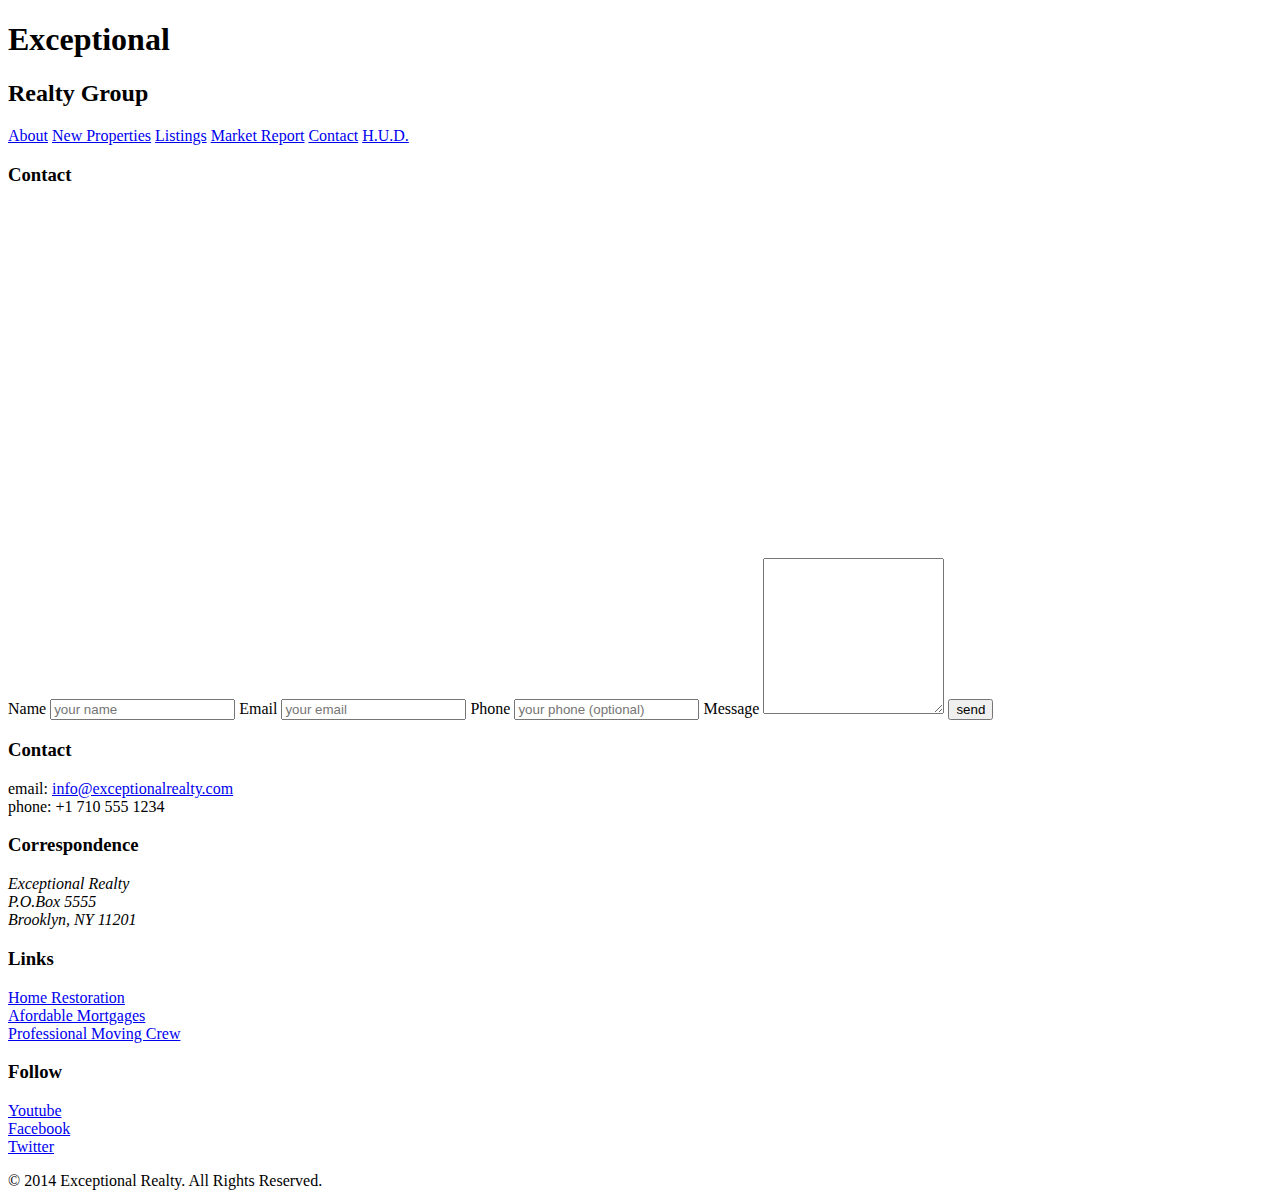
==== contact.html @ 9b926b3a "Done." ====
<!doctype html>
<html lang="en">
<head>
  <meta charset="UTF-8">
  <title>Exceptional Realty Group - Luxury Homes - Contact</title>
</head>
<body>
  <header>
    <div id="logo">
      <h1>Exceptional</h1>
      <h2>Realty Group</h2>
    </div>

    <nav>
      <a href="index.html">About</a> <a href="new-properties.html">New Properties</a> <a href="real-estate-listings.html">Listings</a> <a href="market-report.html">Market Report</a> <a href="contact.html">Contact</a> <a href="http://hud.gov" target="_blank">H.U.D.</a>
    </nav>
  </header>

  <h3>Contact</h3>

  <section>
    <!-- Map -->
    <iframe src="https://www.google.com/maps/embed?pb=!1m18!1m12!1m3!1d6049.760881033193!2d-73.99517294629514!3d40.69863072747073!2m3!1f0!2f0!3f0!3m2!1i1024!2i768!4f13.1!3m3!1m2!1s0x89c25a47df06b185%3A0xc889234bc07c42ee!2sBrooklyn+Heights!5e0!3m2!1sen!2sus!4v1393612605402" width="425" height="350" frameborder="0" style="border:0"></iframe>
  </section>


  <section>
    <!-- Contact Form -->
    <form action="#" method="post">
      <label for="fullname">Name</label>
      <input type="text" id="fullname" name="fullname" placeholder="your name" required>
      <label for="email">Email</label>
      <input type="email" id="email" name="email" placeholder="your email" required>
      <label for="phone">Phone</label>
      <input type="tel" id="phone" name="phone" placeholder="your phone (optional)">
      <label for="message">Message</label>
      <textarea id="message" name="message" rows="10"></textarea>
      <input type="submit" value="send">
    </form>
  </section>

  <section id="details">
      <div>
        <h3>Contact</h3>
        <p>
          email: <a href="mailto:info@exceptionalrealty.com">info@exceptionalrealty.com</a><br>
          phone: +1 710 555 1234
        </p>
        <h3>Correspondence</h3>
        <address>
          Exceptional Realty<br>
          P.O.Box 5555<br>
          Brooklyn, NY 11201
        </address>
      </div>

      <div>
        <h3>Links</h3>
        <p>
          <a href="#" target="_blank">Home Restoration</a><br>
          <a href="#" target="_blank">Afordable Mortgages</a><br>
          <a href="#" target="_blank">Professional Moving Crew</a>
        </p>
      </div>

      <div>
        <h3>Follow</h3>
        <p>
          <a href="#" target="_blank">Youtube</a><br>
          <a href="#" target="_blank">Facebook</a><br>
          <a href="#" target="_blank">Twitter</a>
        </p>
      </div>
    </section>

    <footer>
      &copy; 2014 Exceptional Realty. All Rights Reserved.
    </footer>

</body>
</html>
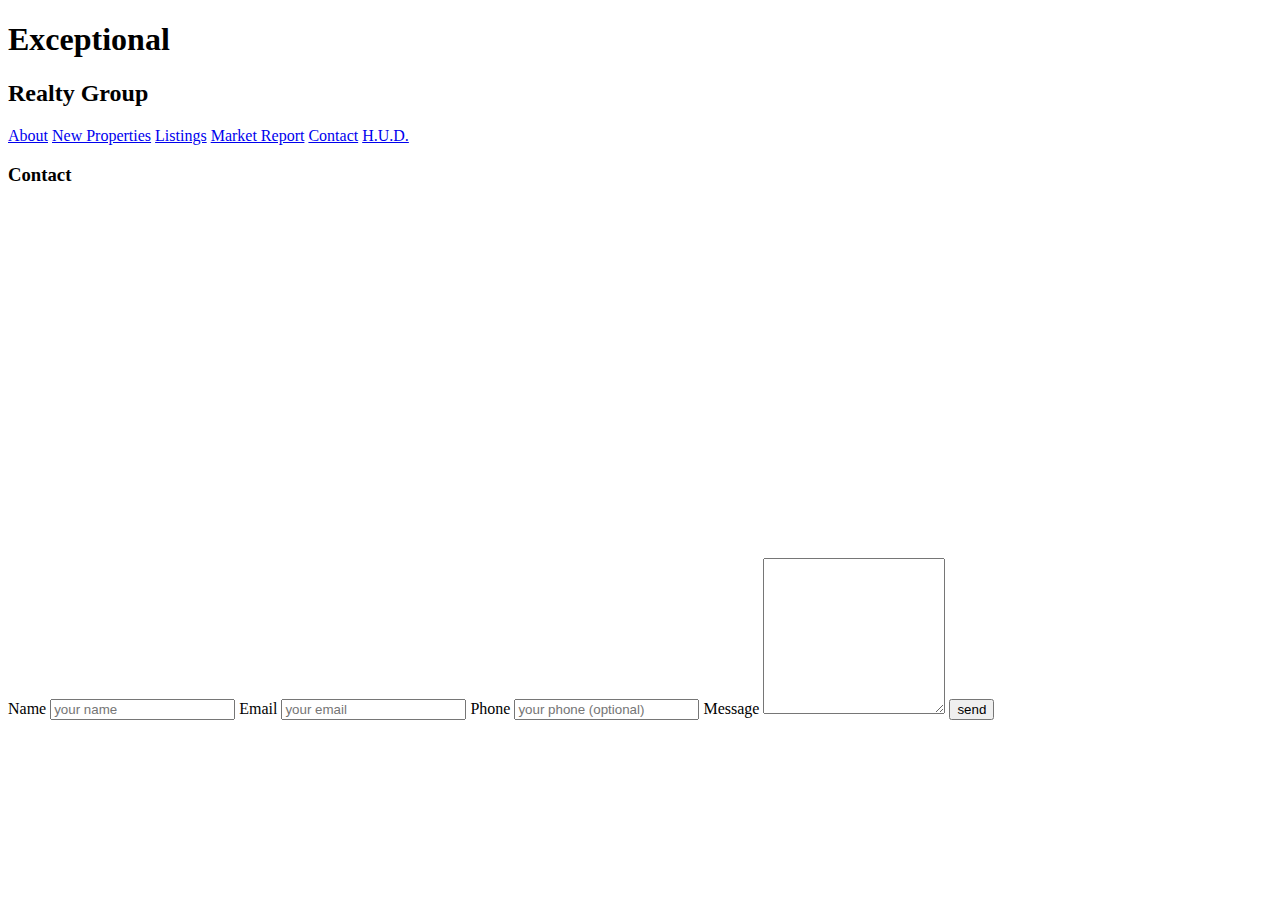
==== commit 78fef01d: "Done." ====
--- a/contact.html
+++ b/contact.html
@@ -5,77 +5,31 @@
   <title>Exceptional Realty Group - Luxury Homes - Contact</title>
 </head>
 <body>
-  <header>
-    <div id="logo">
-      <h1>Exceptional</h1>
-      <h2>Realty Group</h2>
-    </div>
 
-    <nav>
-      <a href="index.html">About</a> <a href="new-properties.html">New Properties</a> <a href="real-estate-listings.html">Listings</a> <a href="market-report.html">Market Report</a> <a href="contact.html">Contact</a> <a href="http://hud.gov" target="_blank">H.U.D.</a>
-    </nav>
-  </header>
+  <h1>Exceptional</h1>
+  <h2>Realty Group</h2>
+
+  <!-- links -->
+  <a href="index.html">About</a> <a href="new-properties.html">New Properties</a> <a href="real-estate-listings.html">Listings</a> <a href="market-report.html">Market Report</a> <a href="contact.html">Contact</a> <a href="http://hud.gov" target="_blank">H.U.D.</a>
 
   <h3>Contact</h3>
 
-  <section>
-    <!-- Map -->
-    <iframe src="https://www.google.com/maps/embed?pb=!1m18!1m12!1m3!1d6049.760881033193!2d-73.99517294629514!3d40.69863072747073!2m3!1f0!2f0!3f0!3m2!1i1024!2i768!4f13.1!3m3!1m2!1s0x89c25a47df06b185%3A0xc889234bc07c42ee!2sBrooklyn+Heights!5e0!3m2!1sen!2sus!4v1393612605402" width="425" height="350" frameborder="0" style="border:0"></iframe>
-  </section>
+  <!-- Map -->
 
+  <iframe src="https://www.google.com/maps/embed?pb=!1m18!1m12!1m3!1d6049.760881033193!2d-73.99517294629514!3d40.69863072747073!2m3!1f0!2f0!3f0!3m2!1i1024!2i768!4f13.1!3m3!1m2!1s0x89c25a47df06b185%3A0xc889234bc07c42ee!2sBrooklyn+Heights!5e0!3m2!1sen!2sus!4v1393612605402" width="425" height="350" frameborder="0" style="border:0"></iframe>
 
-  <section>
-    <!-- Contact Form -->
-    <form action="#" method="post">
-      <label for="fullname">Name</label>
-      <input type="text" id="fullname" name="fullname" placeholder="your name" required>
-      <label for="email">Email</label>
-      <input type="email" id="email" name="email" placeholder="your email" required>
-      <label for="phone">Phone</label>
-      <input type="tel" id="phone" name="phone" placeholder="your phone (optional)">
-      <label for="message">Message</label>
-      <textarea id="message" name="message" rows="10"></textarea>
-      <input type="submit" value="send">
-    </form>
-  </section>
-
-  <section id="details">
-      <div>
-        <h3>Contact</h3>
-        <p>
-          email: <a href="mailto:info@exceptionalrealty.com">info@exceptionalrealty.com</a><br>
-          phone: +1 710 555 1234
-        </p>
-        <h3>Correspondence</h3>
-        <address>
-          Exceptional Realty<br>
-          P.O.Box 5555<br>
-          Brooklyn, NY 11201
-        </address>
-      </div>
-
-      <div>
-        <h3>Links</h3>
-        <p>
-          <a href="#" target="_blank">Home Restoration</a><br>
-          <a href="#" target="_blank">Afordable Mortgages</a><br>
-          <a href="#" target="_blank">Professional Moving Crew</a>
-        </p>
-      </div>
-
-      <div>
-        <h3>Follow</h3>
-        <p>
-          <a href="#" target="_blank">Youtube</a><br>
-          <a href="#" target="_blank">Facebook</a><br>
-          <a href="#" target="_blank">Twitter</a>
-        </p>
-      </div>
-    </section>
-
-    <footer>
-      &copy; 2014 Exceptional Realty. All Rights Reserved.
-    </footer>
+  <!-- Contact Form -->
+  <form action="#" method="post">
+    <label for="fullname">Name</label>
+    <input type="text" id="fullname" name="fullname" placeholder="your name" required>
+    <label for="email">Email</label>
+    <input type="email" id="email" name="email" placeholder="your email" required>
+    <label for="phone">Phone</label>
+    <input type="tel" id="phone" name="phone" placeholder="your phone (optional)">
+    <label for="message">Message</label>
+    <textarea id="message" name="message" rows="10"></textarea>
+    <input type="submit" value="send">
+  </form>
 
 </body>
 </html>
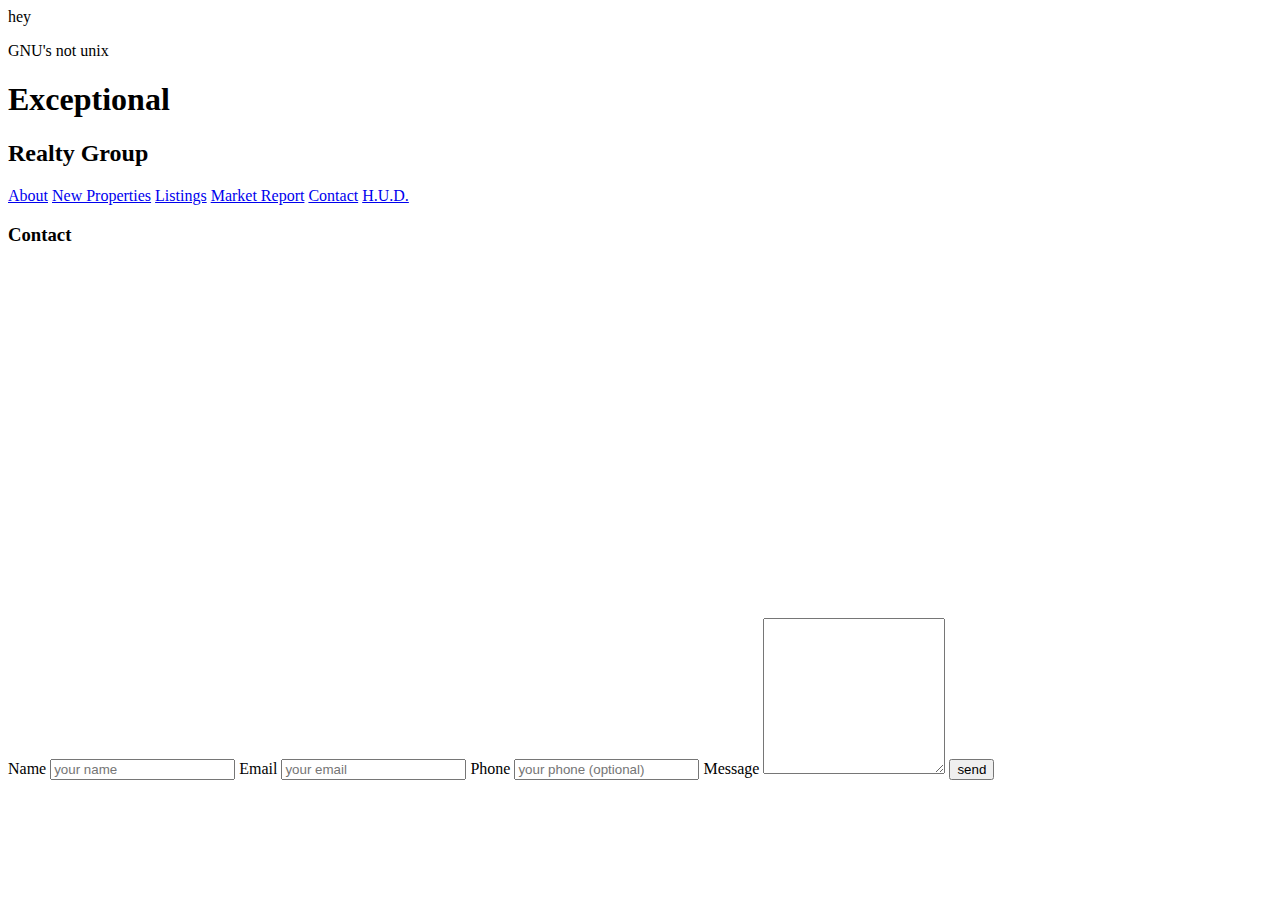
==== commit 71ba3f8c: "Merge f1201e4e0990050a7dc0b6c2392a7e429b1dd89c into 18e03419133b7a457ceb2cf17bcc0f6d81840598" ====
--- a/contact.html
+++ b/contact.html
@@ -2,10 +2,12 @@
 <html lang="en">
 <head>
   <meta charset="UTF-8">
+  hey
   <title>Exceptional Realty Group - Luxury Homes - Contact</title>
 </head>
 <body>
 
+  <p>GNU's not unix</p>
   <h1>Exceptional</h1>
   <h2>Realty Group</h2>
 
@@ -19,6 +21,7 @@
   <iframe src="https://www.google.com/maps/embed?pb=!1m18!1m12!1m3!1d6049.760881033193!2d-73.99517294629514!3d40.69863072747073!2m3!1f0!2f0!3f0!3m2!1i1024!2i768!4f13.1!3m3!1m2!1s0x89c25a47df06b185%3A0xc889234bc07c42ee!2sBrooklyn+Heights!5e0!3m2!1sen!2sus!4v1393612605402" width="425" height="350" frameborder="0" style="border:0"></iframe>
 
   <!-- Contact Form -->
+
   <form action="#" method="post">
     <label for="fullname">Name</label>
     <input type="text" id="fullname" name="fullname" placeholder="your name" required>
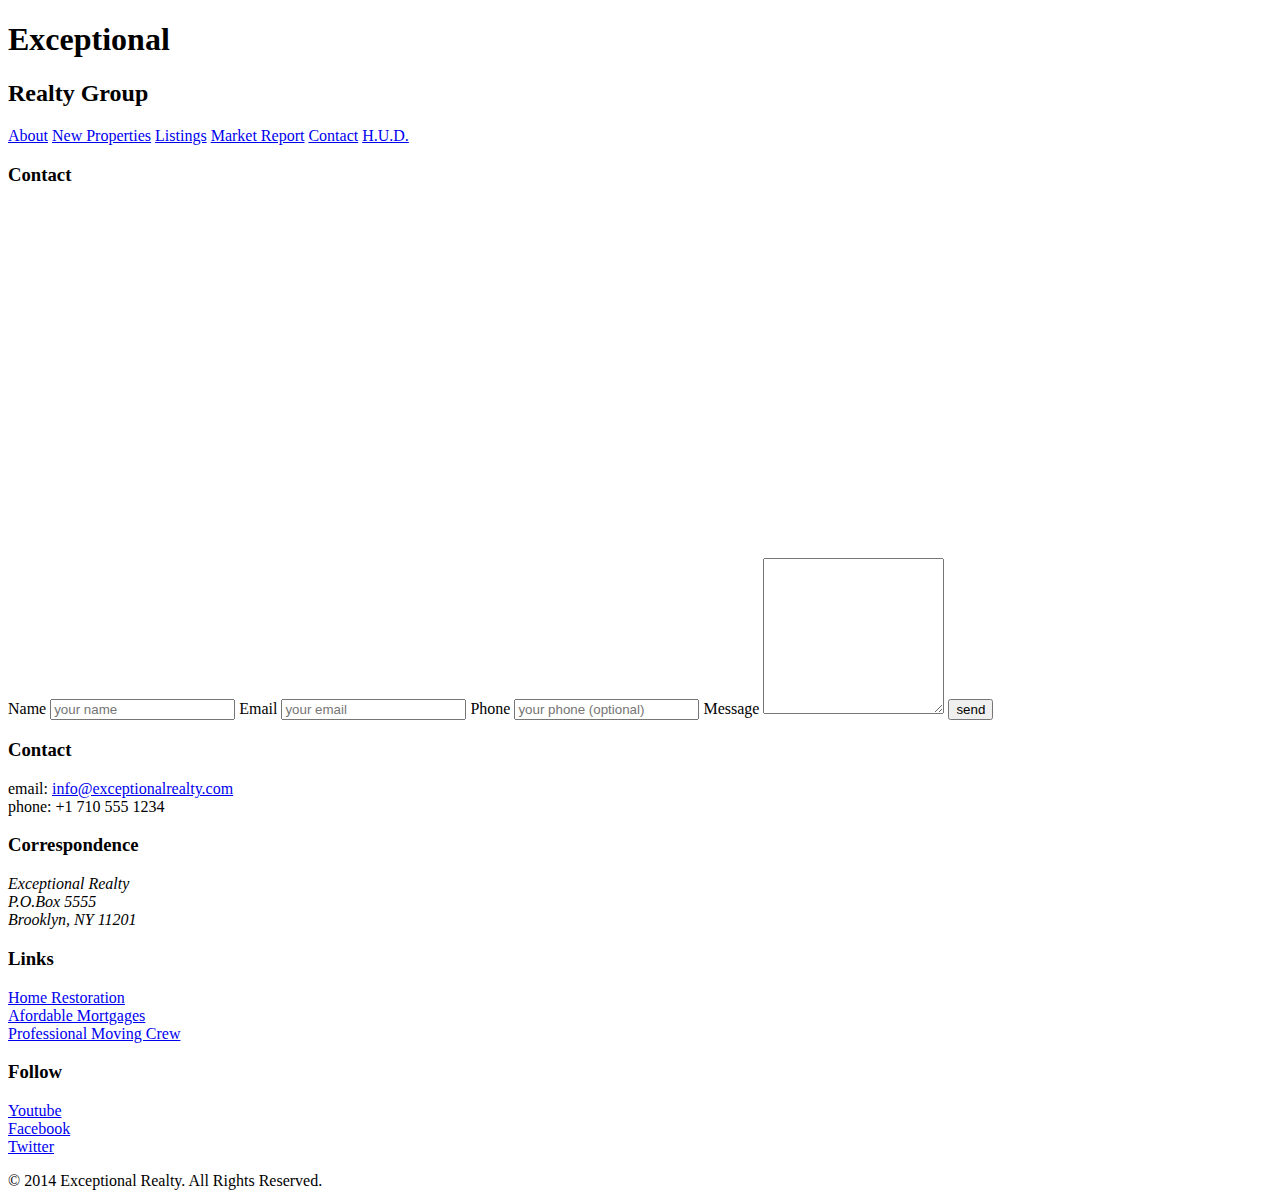
==== commit 25172050: "Merge 9b926b3a2ef2d72bc0d51b741ac719f5760cd27f into 18e03419133b7a457ceb2cf17bcc0f6d81840598" ====
--- a/contact.html
+++ b/contact.html
@@ -2,37 +2,80 @@
 <html lang="en">
 <head>
   <meta charset="UTF-8">
-  hey
   <title>Exceptional Realty Group - Luxury Homes - Contact</title>
 </head>
 <body>
+  <header>
+    <div id="logo">
+      <h1>Exceptional</h1>
+      <h2>Realty Group</h2>
+    </div>
 
-  <p>GNU's not unix</p>
-  <h1>Exceptional</h1>
-  <h2>Realty Group</h2>
-
-  <!-- links -->
-  <a href="index.html">About</a> <a href="new-properties.html">New Properties</a> <a href="real-estate-listings.html">Listings</a> <a href="market-report.html">Market Report</a> <a href="contact.html">Contact</a> <a href="http://hud.gov" target="_blank">H.U.D.</a>
+    <nav>
+      <a href="index.html">About</a> <a href="new-properties.html">New Properties</a> <a href="real-estate-listings.html">Listings</a> <a href="market-report.html">Market Report</a> <a href="contact.html">Contact</a> <a href="http://hud.gov" target="_blank">H.U.D.</a>
+    </nav>
+  </header>
 
   <h3>Contact</h3>
 
-  <!-- Map -->
+  <section>
+    <!-- Map -->
+    <iframe src="https://www.google.com/maps/embed?pb=!1m18!1m12!1m3!1d6049.760881033193!2d-73.99517294629514!3d40.69863072747073!2m3!1f0!2f0!3f0!3m2!1i1024!2i768!4f13.1!3m3!1m2!1s0x89c25a47df06b185%3A0xc889234bc07c42ee!2sBrooklyn+Heights!5e0!3m2!1sen!2sus!4v1393612605402" width="425" height="350" frameborder="0" style="border:0"></iframe>
+  </section>
 
-  <iframe src="https://www.google.com/maps/embed?pb=!1m18!1m12!1m3!1d6049.760881033193!2d-73.99517294629514!3d40.69863072747073!2m3!1f0!2f0!3f0!3m2!1i1024!2i768!4f13.1!3m3!1m2!1s0x89c25a47df06b185%3A0xc889234bc07c42ee!2sBrooklyn+Heights!5e0!3m2!1sen!2sus!4v1393612605402" width="425" height="350" frameborder="0" style="border:0"></iframe>
 
-  <!-- Contact Form -->
+  <section>
+    <!-- Contact Form -->
+    <form action="#" method="post">
+      <label for="fullname">Name</label>
+      <input type="text" id="fullname" name="fullname" placeholder="your name" required>
+      <label for="email">Email</label>
+      <input type="email" id="email" name="email" placeholder="your email" required>
+      <label for="phone">Phone</label>
+      <input type="tel" id="phone" name="phone" placeholder="your phone (optional)">
+      <label for="message">Message</label>
+      <textarea id="message" name="message" rows="10"></textarea>
+      <input type="submit" value="send">
+    </form>
+  </section>
 
-  <form action="#" method="post">
-    <label for="fullname">Name</label>
-    <input type="text" id="fullname" name="fullname" placeholder="your name" required>
-    <label for="email">Email</label>
-    <input type="email" id="email" name="email" placeholder="your email" required>
-    <label for="phone">Phone</label>
-    <input type="tel" id="phone" name="phone" placeholder="your phone (optional)">
-    <label for="message">Message</label>
-    <textarea id="message" name="message" rows="10"></textarea>
-    <input type="submit" value="send">
-  </form>
+  <section id="details">
+      <div>
+        <h3>Contact</h3>
+        <p>
+          email: <a href="mailto:info@exceptionalrealty.com">info@exceptionalrealty.com</a><br>
+          phone: +1 710 555 1234
+        </p>
+        <h3>Correspondence</h3>
+        <address>
+          Exceptional Realty<br>
+          P.O.Box 5555<br>
+          Brooklyn, NY 11201
+        </address>
+      </div>
+
+      <div>
+        <h3>Links</h3>
+        <p>
+          <a href="#" target="_blank">Home Restoration</a><br>
+          <a href="#" target="_blank">Afordable Mortgages</a><br>
+          <a href="#" target="_blank">Professional Moving Crew</a>
+        </p>
+      </div>
+
+      <div>
+        <h3>Follow</h3>
+        <p>
+          <a href="#" target="_blank">Youtube</a><br>
+          <a href="#" target="_blank">Facebook</a><br>
+          <a href="#" target="_blank">Twitter</a>
+        </p>
+      </div>
+    </section>
+
+    <footer>
+      &copy; 2014 Exceptional Realty. All Rights Reserved.
+    </footer>
 
 </body>
 </html>
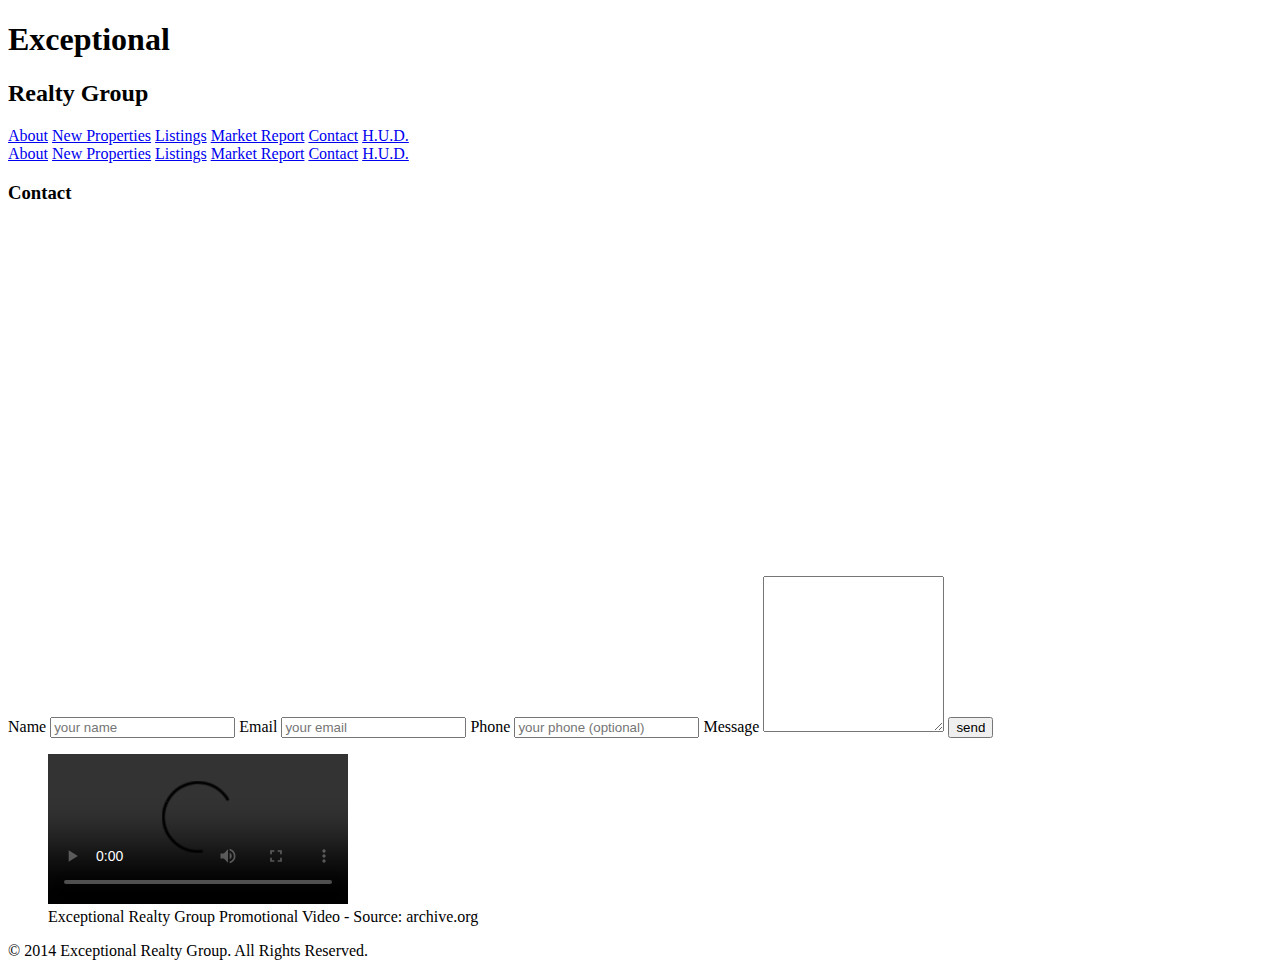
==== commit 3c7fe139: "Done." ====
--- a/contact.html
+++ b/contact.html
@@ -5,77 +5,48 @@
   <title>Exceptional Realty Group - Luxury Homes - Contact</title>
 </head>
 <body>
+
   <header>
-    <div id="logo">
-      <h1>Exceptional</h1>
-      <h2>Realty Group</h2>
-    </div>
-
+    <h1>Exceptional</h1>
+    <h2>Realty Group</h2>
     <nav>
       <a href="index.html">About</a> <a href="new-properties.html">New Properties</a> <a href="real-estate-listings.html">Listings</a> <a href="market-report.html">Market Report</a> <a href="contact.html">Contact</a> <a href="http://hud.gov" target="_blank">H.U.D.</a>
     </nav>
   </header>
+  <!-- links -->
+  <a href="index.html">About</a> <a href="new-properties.html">New Properties</a> <a href="real-estate-listings.html">Listings</a> <a href="market-report.html">Market Report</a> <a href="contact.html">Contact</a> <a href="http://hud.gov" target="_blank">H.U.D.</a>
 
   <h3>Contact</h3>
 
-  <section>
-    <!-- Map -->
-    <iframe src="https://www.google.com/maps/embed?pb=!1m18!1m12!1m3!1d6049.760881033193!2d-73.99517294629514!3d40.69863072747073!2m3!1f0!2f0!3f0!3m2!1i1024!2i768!4f13.1!3m3!1m2!1s0x89c25a47df06b185%3A0xc889234bc07c42ee!2sBrooklyn+Heights!5e0!3m2!1sen!2sus!4v1393612605402" width="425" height="350" frameborder="0" style="border:0"></iframe>
-  </section>
+  <!-- Map -->
 
+  <iframe src="https://www.google.com/maps/embed?pb=!1m18!1m12!1m3!1d6049.760881033193!2d-73.99517294629514!3d40.69863072747073!2m3!1f0!2f0!3f0!3m2!1i1024!2i768!4f13.1!3m3!1m2!1s0x89c25a47df06b185%3A0xc889234bc07c42ee!2sBrooklyn+Heights!5e0!3m2!1sen!2sus!4v1393612605402" width="425" height="350" frameborder="0" style="border:0"></iframe>
 
-  <section>
-    <!-- Contact Form -->
-    <form action="#" method="post">
-      <label for="fullname">Name</label>
-      <input type="text" id="fullname" name="fullname" placeholder="your name" required>
-      <label for="email">Email</label>
-      <input type="email" id="email" name="email" placeholder="your email" required>
-      <label for="phone">Phone</label>
-      <input type="tel" id="phone" name="phone" placeholder="your phone (optional)">
-      <label for="message">Message</label>
-      <textarea id="message" name="message" rows="10"></textarea>
-      <input type="submit" value="send">
-    </form>
-  </section>
+  <!-- Contact Form -->
 
-  <section id="details">
-      <div>
-        <h3>Contact</h3>
-        <p>
-          email: <a href="mailto:info@exceptionalrealty.com">info@exceptionalrealty.com</a><br>
-          phone: +1 710 555 1234
-        </p>
-        <h3>Correspondence</h3>
-        <address>
-          Exceptional Realty<br>
-          P.O.Box 5555<br>
-          Brooklyn, NY 11201
-        </address>
-      </div>
-
-      <div>
-        <h3>Links</h3>
-        <p>
-          <a href="#" target="_blank">Home Restoration</a><br>
-          <a href="#" target="_blank">Afordable Mortgages</a><br>
-          <a href="#" target="_blank">Professional Moving Crew</a>
-        </p>
-      </div>
-
-      <div>
-        <h3>Follow</h3>
-        <p>
-          <a href="#" target="_blank">Youtube</a><br>
-          <a href="#" target="_blank">Facebook</a><br>
-          <a href="#" target="_blank">Twitter</a>
-        </p>
-      </div>
-    </section>
-
-    <footer>
-      &copy; 2014 Exceptional Realty. All Rights Reserved.
-    </footer>
-
+  <form action="#" method="post">
+    <label for="fullname">Name</label>
+    <input type="text" id="fullname" name="fullname" placeholder="your name" required>
+    <label for="email">Email</label>
+    <input type="email" id="email" name="email" placeholder="your email" required>
+    <label for="phone">Phone</label>
+    <input type="tel" id="phone" name="phone" placeholder="your phone (optional)">
+    <label for="message">Message</label>
+    <textarea id="message" name="message" rows="10"></textarea>
+    <input type="submit" value="send">
+  </form>  <section id="promotional">
+        <figure>
+          <video controls>
+            <source src="videos/real-estate.mp4" type="video/mp4">
+            <source src="videos/real-estate.ogv" type="video/ogg">
+            Your browser does not support HTML5 video. <a href="http://browsehappy.com" target="_blank">Please upgrade your browser</a>.
+          </video>
+          <figcaption>Exceptional Realty Group Promotional Video - Source: archive.org</figcaption>
+        </figure>
+      </section>
+  <footer>
+  &copy; 2014 Exceptional Realty Group. All Rights Reserved.
+</footer>
+</body>
 </body>
 </html>
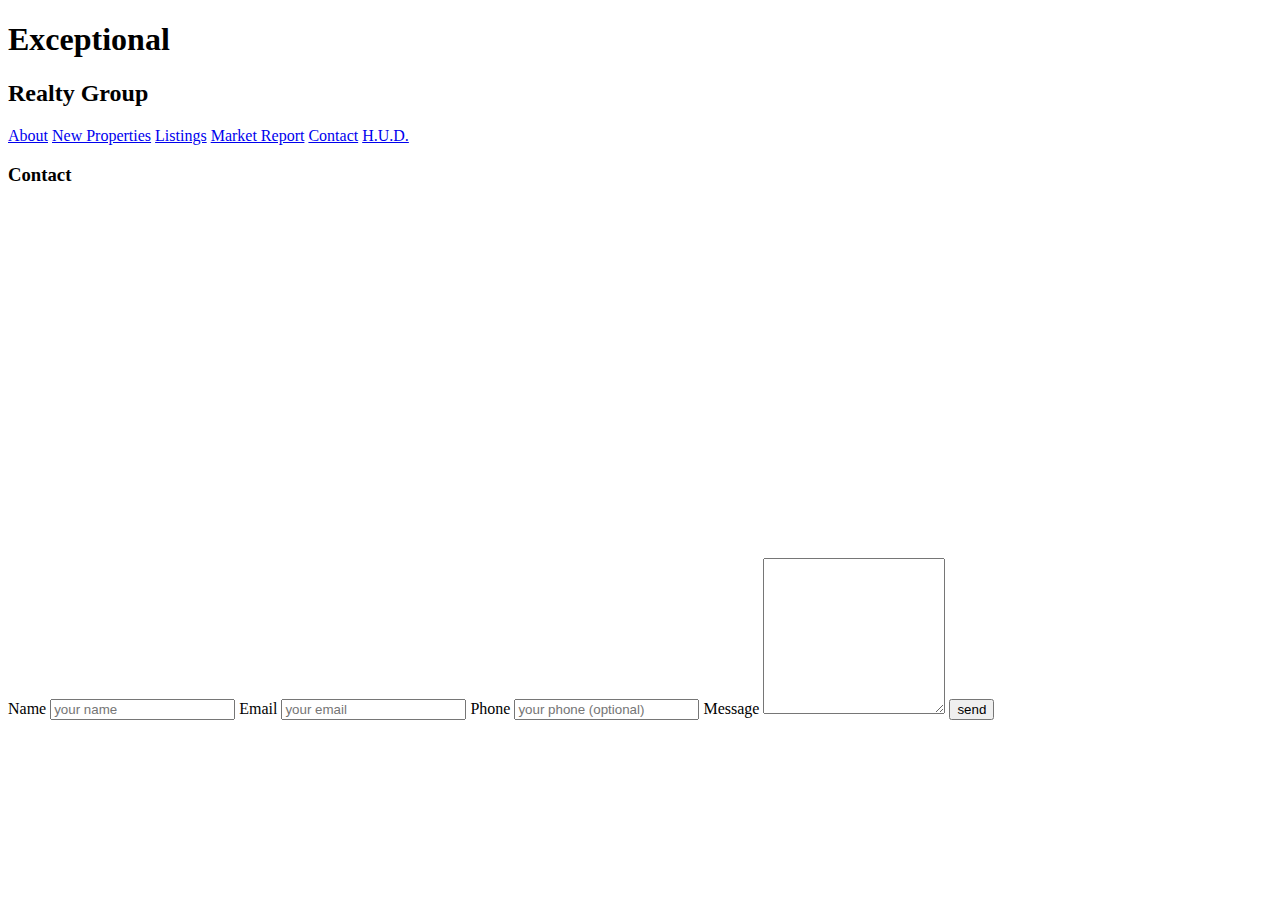
==== commit 44fb3038: "Update contact.html" ====
--- a/contact.html
+++ b/contact.html
@@ -1,52 +1,43 @@
 <!doctype html>
 <html lang="en">
+
 <head>
-  <meta charset="UTF-8">
-  <title>Exceptional Realty Group - Luxury Homes - Contact</title>
+    <meta charset="UTF-8">
+    <title>Exceptional Realty Group - Luxury Homes - Contact</title>
 </head>
+
 <body>
 
-  <header>
     <h1>Exceptional</h1>
     <h2>Realty Group</h2>
-    <nav>
-      <a href="index.html">About</a> <a href="new-properties.html">New Properties</a> <a href="real-estate-listings.html">Listings</a> <a href="market-report.html">Market Report</a> <a href="contact.html">Contact</a> <a href="http://hud.gov" target="_blank">H.U.D.</a>
-    </nav>
-  </header>
-  <!-- links -->
-  <a href="index.html">About</a> <a href="new-properties.html">New Properties</a> <a href="real-estate-listings.html">Listings</a> <a href="market-report.html">Market Report</a> <a href="contact.html">Contact</a> <a href="http://hud.gov" target="_blank">H.U.D.</a>
 
-  <h3>Contact</h3>
+    <!-- links -->
+    <a href="index.html">About</a> <a href="new-properties.html">New Properties</a> <a
+        href="real-estate-listings.html">Listings</a> <a href="market-report.html">Market Report</a> <a
+        href="contact.html">Contact</a> <a href="http://hud.gov" target="_blank">H.U.D.</a>
 
-  <!-- Map -->
+    <h3>Contact</h3>
 
-  <iframe src="https://www.google.com/maps/embed?pb=!1m18!1m12!1m3!1d6049.760881033193!2d-73.99517294629514!3d40.69863072747073!2m3!1f0!2f0!3f0!3m2!1i1024!2i768!4f13.1!3m3!1m2!1s0x89c25a47df06b185%3A0xc889234bc07c42ee!2sBrooklyn+Heights!5e0!3m2!1sen!2sus!4v1393612605402" width="425" height="350" frameborder="0" style="border:0"></iframe>
+    <!-- Map -->
 
-  <!-- Contact Form -->
+    <iframe
+        src="https://www.google.com/maps/embed?pb=!1m18!1m12!1m3!1d6049.760881033193!2d-73.99517294629514!3d40.69863072747073!2m3!1f0!2f0!3f0!3m2!1i1024!2i768!4f13.1!3m3!1m2!1s0x89c25a47df06b185%3A0xc889234bc07c42ee!2sBrooklyn+Heights!5e0!3m2!1sen!2sus!4v1393612605402"
+        width="425" height="350" frameborder="0" style="border:0"></iframe>
 
-  <form action="#" method="post">
-    <label for="fullname">Name</label>
-    <input type="text" id="fullname" name="fullname" placeholder="your name" required>
-    <label for="email">Email</label>
-    <input type="email" id="email" name="email" placeholder="your email" required>
-    <label for="phone">Phone</label>
-    <input type="tel" id="phone" name="phone" placeholder="your phone (optional)">
-    <label for="message">Message</label>
-    <textarea id="message" name="message" rows="10"></textarea>
-    <input type="submit" value="send">
-  </form>  <section id="promotional">
-        <figure>
-          <video controls>
-            <source src="videos/real-estate.mp4" type="video/mp4">
-            <source src="videos/real-estate.ogv" type="video/ogg">
-            Your browser does not support HTML5 video. <a href="http://browsehappy.com" target="_blank">Please upgrade your browser</a>.
-          </video>
-          <figcaption>Exceptional Realty Group Promotional Video - Source: archive.org</figcaption>
-        </figure>
-      </section>
-  <footer>
-  &copy; 2014 Exceptional Realty Group. All Rights Reserved.
-</footer>
+    <!-- Contact Form -->
+
+    <form action="#" method="post">
+        <label for="fullname">Name</label>
+        <input type="text" id="fullname" name="fullname" placeholder="your name" required>
+        <label for="email">Email</label>
+        <input type="email" id="email" name="email" placeholder="your email" required>
+        <label for="phone">Phone</label>
+        <input type="tel" id="phone" name="phone" placeholder="your phone (optional)">
+        <label for="message">Message</label>
+        <textarea id="message" name="message" rows="10"></textarea>
+        <input type="submit" value="send">
+    </form>
+
 </body>
-</body>
+
 </html>
